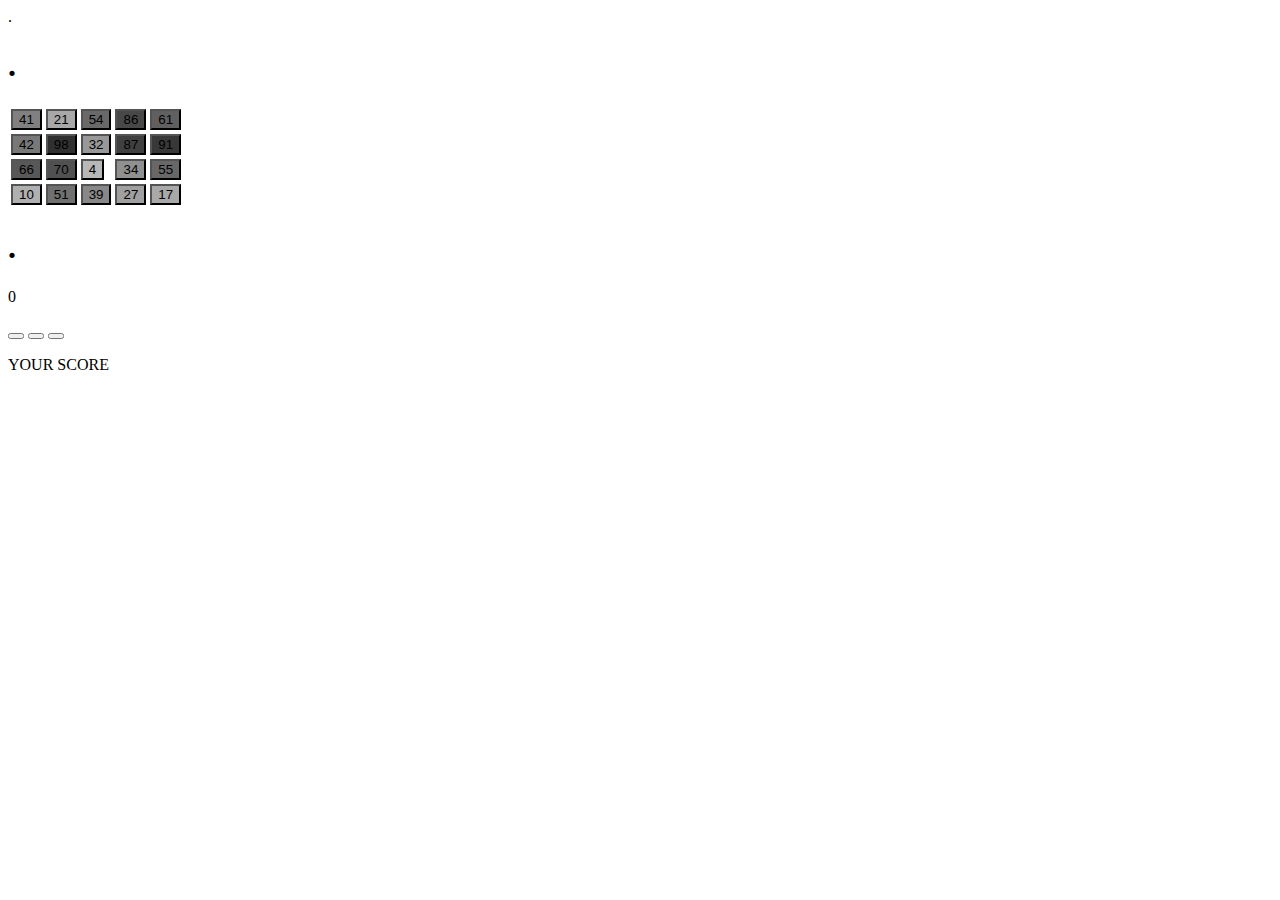
==== PROJECT-1/hacker/hacker.html @ f4ba1e06 "file added" ====
<!DOCTYPE html>
<html lang="en">

<head>
    <meta charset="UTF-8">
    <meta name="viewport" content="width=device-width, initial-scale=1.0">
    <title>Document</title>
    <link rel="shortcut icon" href="https://img.icons8.com/doodle/48/000000/controller--v1.png" type="image/x-icon" type=" image/x-icon ">
     <link rel="stylesheet" type="text/css" href="/mediah1.css">
</head>

<body style="background-image: url(/indexbck.png);">

    <div class=" root ">
        <div class="div1" style="background-image: url(/findme.png);">
            .
        </div>
        <div class="div2">
            <div>
                <h1 class="boardtext">
                   .
                </h1>
                <div class="boardcount">
                <div id="s1" class="scores">1</div>
                <div id = "s2" class="scores">2</div>
                <div id = "s3" class="scores">3</div>
                <div id="s4" class="scores">4</div>
                <div id="s5" class="scores">5</div>

                </div>
            </div>
        </div>
        <div class="ccc">
            <div id="cccc" class="cccc" >
                <table class="tab" >
                    <tr>
                        <td><div class="prime"><button id="1" class=but1>4</button></div></td>
                        <td><div class="prime"><button id="2" class=but1>4</button></div></td>
                        <td><div class="prime"><button id="3" class=but1>4</button></div></td>
                        <td><div class="prime"><button id="4" class=but1>4</button></div></td>
                        <td><div class="prime"><button id="5" class=but1>4</button></div></td>
                        
                    </tr>
                    <tr>
                        <td><div class="prime"><button id="6" class=but1>4</button></div></td>
                        <td><div class="prime"><button id="7" class=but1>4</button></div></td>
                        <td><div class="prime"><button id="8" class=but1>4</button></div></td>
                        <td><div class="prime"><button id="9" class=but1>4</button></div></td>
                        <td><div class="prime"><button id="10" class=but1>4</button></div></td>
                    </tr>
                    <tr>
                        <td><div class="prime"><button id="11" class=but1>4</button></div></td>
                        <td><div class="prime"><button id="12" class=but1>4</button></div></td>
                        <td><div class="prime"><button id="13" class=but1>4</button></div></td>
                        <td><div class="prime"><button id="14" class=but1>4</button></div></td>
                        <td><div class="prime"><button id="15" class=but1>4</button></div></td>
                    </tr>
                    <tr>
                        <td><div class="prime"><button id="16" class=but1>4</button></div></td>
                        <td><div class="prime"><button id="17" class=but1>4</button></div></td>
                        <td><div class="prime"><button id="18" class=but1>4</button></div></td>
                        <td><div class="prime"><button id="19" class=but1>4</button></div></td>
                        <td><div class="prime"><button id="20" class=but1>4</button></div></td>
                    </tr>
                </table>
            </div>
        </div>
        <div class="div3">
            <div>
                <h1 class="timetext">
                    .
                </h1>
                <div class="timecount">
                    <p id=" timer " class="timer">0</p>
                </div>
            </div>
        </div>
        <div class="div4" >
            <div class = "butdiv">
                <button id="play" class=" but2 play " onclick=" CountDown();"></button>
                <button id="Stop" class="but2 stop" onclick="myStopFunction();" ></button>
                <button id="Reset" class="but2 restart" onclick="restart();"></button>

            </div>

        </div>


    </div>
    
    <div id="countdown" class="countdown">
      <p id ="canvas" class="canvas"></p>
    </div>
     <div id="countdown1" class="countdown1">
      <p class="your">YOUR SCORE</p>
      <p id ="canvas1" class="yourtext">
     </p>
    </div>
 <audio controls preload="auto" loop style="display: none">
<source src="/tick.ogg" type="audio/ogg" />
</audio>
<audio controls preload="auto" style="display: none">
 <source src="/click.ogg" type="audio/ogg" />
</audio>
<audio controls preload="auto" style="display: none">
 <source src="/countdown.ogg" type="audio/ogg" />
</audio>
<audio controls preload="auto" style="display: none">
 <source src="/secondclick.ogg" type="audio/ogg" />
</audio>
    <script>
        var number = [1,2,3,4,5,6,7,8,9,10,11,12,13,14,15,16,17,18,19,20,21,22,23,24,25,26,27,28,29,30,31,32,33,34,35,36,37,38,39,40,41,42,43,44,45,46,47,48,49,50,51,52,53,54,55,56,57,58,59,60,61,62,63,64,65,66,67,68,69,70,71,72,73,74,75,76,77,78,79,80,81,82,83,84,85,86,87,88,89,90,91,92,93,94,95,96,97,98,99];
        
        var mycount;
        var go = 5;
        var caray = ["GO","1","2","3","4","5"]
        function CountDown(){
            secondclicki();
            countdowni();
            document.getElementById("canvas").innerText = caray[go];
             mycount =setInterval(function(){
                 go --;
             document.getElementById("canvas").innerText = caray[go];
                 if(go==(-1)){
                     document.getElementById("countdown").style.display="none";
                     clearInterval(mycount);
                     myFunction();
                     playi();
                 }
                
            },1000);
        }
                                     
        var countdown = 0;
        var myVar;                            
                                     
        function myFunction() {
            myVar = setInterval(function() {
                document.getElementById("play").disabled = "true";
                document.getElementById(" timer ").innerText = countdown.toFixed(1);
                countdown = countdown+0.1;
                
            }, 100);
        }

        function myStopFunction() {
            secondclicki();
            stopi();
            clearInterval(myVar);
        }
        var num =0;
        for(i = 0; i<document.getElementsByClassName("but1").length;i++){
            num = Math.floor(Math.random() * (--number.length));
            document.getElementsByClassName("but1")[i].innerText = number[num];
            number[num] =0;
            for(j = 0;j<number.length-1;j++){
                if(number[j]==0){
                    var inter = number[j];
                    number[j] = number[j+1];
                    number[j+1] = inter;
                }
            }
        }
        
        var myvay;
        var aray = new Array();
        for (i = 0;i<document.getElementsByClassName("but1").length;i++)
            {
                myvay =Number(document.getElementsByClassName("but1")[i].innerText);
                aray[i]=myvay;
            }
        aray.sort(function(a, b){return a-b}); 
        
        var last;
        
        for(i =0;i<20;i++){
            if(Number(document.getElementsByClassName("but1")[i].innerText == aray[19])){
               last = document.getElementsByClassName("but1")[i].attributes.id.nodeValue;
                
               }
        }
        
        document.getElementById("1").onclick = function(){
            clicki();
            var one = Number(document.getElementById("1").innerText);
            if(aray[0] == one) {
                document.getElementById("1").style.display="none";
                aray.shift();
                if(last == 1){
                   clearInterval(myVar);
                    Score();
                    stopi();
                    scoring();
                   }
            }
        }
        
        document.getElementById("2").onclick = function(){
            clicki();
            var one = Number(document.getElementById("2").innerText);
            if(aray[0] == one) {
                document.getElementById("2").style.display="none";
                aray.shift();
                if(last == 2){
                   clearInterval(myVar);
                    stopi();
                    Score();
                    scoring();
                   }
            }
        }
        
        document.getElementById("3").onclick = function(){
            clicki();
            var one = Number(document.getElementById("3").innerText);
            if(aray[0] == one) {
                document.getElementById("3").style.display="none";
                aray.shift();
                if(last == 3){
                   clearInterval(myVar);
                    Score();
                    stopi();
                    scoring();
                   }
            }
        }
        
        document.getElementById("4").onclick = function(){
            clicki();
            var one = Number(document.getElementById("4").innerText);
            if(aray[0] == one) {
                document.getElementById("4").style.display="none";
                aray.shift();
                if(last == 4){
                   clearInterval(myVar);
                    Score();
                    stopi();
                    scoring();
                   }
            }
        }
        
        document.getElementById("5").onclick = function(){
            clicki();
            var one = Number(document.getElementById("5").innerText);
            if(aray[0] == one) {
                document.getElementById("5").style.display="none";
                aray.shift();
                if(last == 5){
                   clearInterval(myVar);
                    Score();
                    stopi();
                    scoring();
                   }
            }
        }
        
        document.getElementById("6").onclick = function(){
            clicki();
            var one = Number(document.getElementById("6").innerText);
            if(aray[0] == one) {
                document.getElementById("6").style.display="none";
                aray.shift();
                if(last == 6){
                   clearInterval(myVar);
                    Score();
                    stopi();
                    scoring();
                   }
            }
        }
        
        document.getElementById("7").onclick = function(){
            clicki();
            var one = Number(document.getElementById("7").innerText);
            if(aray[0] == one) {
                document.getElementById("7").style.display="none";
                aray.shift();
                if(last == 7){
                   clearInterval(myVar);
                    Score();
                    stopi();
                    scoring();
                   }
            }
        }
        
        document.getElementById("8").onclick = function(){
            clicki();
            var one = Number(document.getElementById("8").innerText);
            if(aray[0] == one) {
                document.getElementById("8").style.display="none";
                aray.shift();
                if(last == 8){
                   clearInterval(myVar);
                    Score();
                    stopi();
                    scoring();
                   }
            }
        }
        
        document.getElementById("9").onclick = function(){
            clicki();
            var one = Number(document.getElementById("9").innerText);
            if(aray[0] == one) {
                document.getElementById("9").style.display="none";
                aray.shift();
                if(last == 9){
                   clearInterval(myVar);
                    Score();
                    stopi();
                    scoring();
                   }
            }
        }
        
        document.getElementById("10").onclick = function(){
            clicki();
            var one = Number(document.getElementById("10").innerText);
            if(aray[0] == one) {
                document.getElementById("10").style.display="none";
                aray.shift();
                if(last == 10){
                   clearInterval(myVar);
                    Score();
                    stopi();
                    scoring();
                   }
            }
        }
        
        document.getElementById("11").onclick = function(){
            clicki();
            var one = Number(document.getElementById("11").innerText);
            if(aray[0] == one) {
                document.getElementById("11").style.display="none";
                aray.shift();
                if(last == 11){
                   clearInterval(myVar);
                    Score();
                    stopi();
                    scoring();
                   }
            }
        }
        
        document.getElementById("12").onclick = function(){
            clicki();
            var one = Number(document.getElementById("12").innerText);
            if(aray[0] == one) {
                document.getElementById("12").style.display="none";
                aray.shift();
                if(last == 12){
                   clearInterval(myVar);
                    Score();
                    stopi();
                    scoring();
                   }
            }
        }
        
        document.getElementById("13").onclick = function(){
            clicki();
            var one = Number(document.getElementById("13").innerText);
            if(aray[0] == one) {
                document.getElementById("13").style.display="none";
                aray.shift();
                if(last == 13){
                   clearInterval(myVar);
                    Score();
                    stopi();
                    scoring();
                   }
            }
        }
        
        document.getElementById("14").onclick = function(){
            clicki();
            var one = Number(document.getElementById("14").innerText);
            if(aray[0] == one) {
                document.getElementById("14").style.display="none";
                aray.shift();
                if(last == 14){
                   clearInterval(myVar);
                    Score();
                    stopi();
                    scoring();
                   }
            }
        }
        
        document.getElementById("15").onclick = function(){
            clicki();
            var one = Number(document.getElementById("15").innerText);
            if(aray[0] == one) {
                document.getElementById("15").style.display="none";
                aray.shift();
                if(last == 15){
                   clearInterval(myVar);
                    Score();
                    stopi();
                    scoring();
                   }
            }
        }
        
        document.getElementById("16").onclick = function(){
            clicki();
            var one = Number(document.getElementById("16").innerText);
            if(aray[0] == one) {
                document.getElementById("16").style.display="none";
                aray.shift();
                if(last == 16){
                   clearInterval(myVar);
                    Score();
                    stopi();
                    scoring();
                   }
            }
        }
        
        document.getElementById("17").onclick = function(){
            clicki();
            var one = Number(document.getElementById("17").innerText);
            if(aray[0] == one) {
                document.getElementById("17").style.display="none";
                aray.shift();
                if(last == 17){
                   clearInterval(myVar);
                    Score();
                    stopi();
                    scoring();
                   }
            }
        }
        
        document.getElementById("18").onclick = function(){
            clicki();
            var one = Number(document.getElementById("18").innerText);
            if(aray[0] == one) {
                document.getElementById("18").style.display="none";
                aray.shift();
                if(last == 18){
                   clearInterval(myVar);
                    Score();
                    stopi();
                    scoring();
                   }
            }
        }
        
        document.getElementById("19").onclick = function(){
            clicki();
            var one = Number(document.getElementById("19").innerText);
            if(aray[0] == one) {
                document.getElementById("19").style.display="none";
                aray.shift();
                if(last == 19){
                   clearInterval(myVar);
                    Score();
                    stopi();
                    scoring();
                   }
            }
        }
        
        document.getElementById("20").onclick = function(){
            clicki();
            var one = Number(document.getElementById("20").innerText);
            if(aray[0] == one) {
                document.getElementById("20").style.display="none";
                aray.shift();
                if(last == 20){
                   clearInterval(myVar);
                    Score();
                    stopi();
                    scoring();
                   }
            }
        }
        
         for(i =0;i<20;i++){
            if(Number(document.getElementsByClassName("but1")[i].innerText == aray[0])){
                  document.getElementsByClassName("but1")[i].style.backgroundColor = "rgb(184,184,184)";
                }
             if(Number(document.getElementsByClassName("but1")[i].innerText == aray[1])){
                document.getElementsByClassName("but1")[i].style.backgroundColor = 
                 "rgb(176,176,176)";
                }
             if(Number(document.getElementsByClassName("but1")[i].innerText == aray[2])){
                document.getElementsByClassName("but1")[i].style.backgroundColor = 
                    "rgb(169,169,169)";
                }
             if(Number(document.getElementsByClassName("but1")[i].innerText == aray[3])){
                document.getElementsByClassName("but1")[i].style.backgroundColor = 
                    "rgb(168,168,168)";
                }
             if(Number(document.getElementsByClassName("but1")[i].innerText == aray[4])){
                document.getElementsByClassName("but1")[i].style.backgroundColor = 
                    "rgb(160,160,160)";
                }
             else if(Number(document.getElementsByClassName("but1")[i].innerText == aray[5])){
                document.getElementsByClassName("but1")[i].style.backgroundColor = 
                    "rgb(152,152,152)";
                }
             else if(Number(document.getElementsByClassName("but1")[i].innerText == aray[6])){
                document.getElementsByClassName("but1")[i].style.backgroundColor = 
                    "rgb(144,144,144)";
                }
             else if(Number(document.getElementsByClassName("but1")[i].innerText == aray[7])){
                document.getElementsByClassName("but1")[i].style.backgroundColor =
                    "rgb(136,136,136)";
                }
             else if(Number(document.getElementsByClassName("but1")[i].innerText == aray[8])){
                document.getElementsByClassName("but1")[i].style.backgroundColor = 
                    "rgb(128,128,128)";
                }
             else if(Number(document.getElementsByClassName("but1")[i].innerText == aray[9])){
                document.getElementsByClassName("but1")[i].style.backgroundColor = 
                    "rgb(120,120,120)";
                }
             else if(Number(document.getElementsByClassName("but1")[i].innerText == aray[10])){
                document.getElementsByClassName("but1")[i].style.backgroundColor = 
                    "rgb(112,112,112)";
                }
             else if(Number(document.getElementsByClassName("but1")[i].innerText == aray[11])){
                document.getElementsByClassName("but1")[i].style.backgroundColor = 
                    "rgb(105,105,105)";
                }
             else if(Number(document.getElementsByClassName("but1")[i].innerText == aray[12])){
                document.getElementsByClassName("but1")[i].style.backgroundColor = 
                    "rgb(104,104,104)";
                }
             else if(Number(document.getElementsByClassName("but1")[i].innerText == aray[13])){
                document.getElementsByClassName("but1")[i].style.backgroundColor = 
                    "rgb(96,96,96)";
                }
             else if(Number(document.getElementsByClassName("but1")[i].innerText == aray[14])){
                document.getElementsByClassName("but1")[i].style.backgroundColor = 
                    "rgb(88,88,88)";
                }
             else if(Number(document.getElementsByClassName("but1")[i].innerText == aray[15])){
                document.getElementsByClassName("but1")[i].style.backgroundColor = 
                    "rgb(80,80,80)";
                }
             else if(Number(document.getElementsByClassName("but1")[i].innerText == aray[16])){
                document.getElementsByClassName("but1")[i].style.backgroundColor = 
                    "rgb(72,72,72)";
                }
             else if(Number(document.getElementsByClassName("but1")[i].innerText == aray[17])){
                document.getElementsByClassName("but1")[i].style.backgroundColor = 
                    "rgb(64,64,64)";
                }
             else if(Number(document.getElementsByClassName("but1")[i].innerText == aray[18])){
                document.getElementsByClassName("but1")[i].style.backgroundColor = 
                    "rgb(56,56,56)";
                }
             else if(Number(document.getElementsByClassName("but1")[i].innerText == aray[19])){
                document.getElementsByClassName("but1")[i].style.backgroundColor = 
                    "rgb(48,48,48)";
                }
        }
        
       function Score(){
        document.getElementById("countdown1").style.display="block";
         document.getElementById("canvas1").innerText =(countdown-0.1).toFixed(1);
        
       }
    function playi(){
    document.getElementsByTagName("audio")[0].play();
        document.getElementsByTagName("audio")[0].volume = 0.1;
           
     } 
     function stopi(){
    document.getElementsByTagName("audio")[0].pause();
     } 
      function clicki(){
    document.getElementsByTagName("audio")[1].play();
     }  
      function countdowni(){
    document.getElementsByTagName("audio")[2].play();
           
     }   
    function secondclicki(){
    document.getElementsByTagName("audio")[3].play();
           
     }
    function restart(){ 
    location.reload(true);
        
     } 
        var scores = ["SH11","SH12","SH13","SH14","SH15"];
        for(i = 0;i<scores.length;i++){
            if(window.localStorage.getItem(scores[i]) == null){
            window.localStorage.setItem(scores[i],9999999999999);
            document.getElementsByClassName("scores")[i].style.display="none";
          }
      }
        
    function scoresetting(){
        var scorearray =document.getElementsByClassName("scores");
        for(i = 0;i<scores.length;i++){
            document.getElementsByClassName("scores")[i].innerText = window.localStorage.getItem(scores[i]);
            if(window.localStorage.getItem(scores[i])!=9999999999999 )
                {document.getElementsByClassName("scores")[i].style.display="block";
                }
            else{
                document.getElementsByClassName("scores")[i].style.display="none";
            }
    }
    }
    function scoring(){
    
        for(i = 0;i<scores.length;i++){
            
            if(Number(window.localStorage.getItem(scores[i]))>=(countdown-0.1).toFixed(1)){
                for(j = scores.length-1;j>i;j--){
                    window.localStorage.setItem(scores[j],window.localStorage.getItem(scores[j-1]));
                }
                window.localStorage.setItem(scores[i],String((countdown-0.1).toFixed(1)));
                scoresetting();
                break;
            }
        
        }
    }
    
    window.onload = function(){
        scoresetting();
    }    
    
        
        
    </script>
</body>

</html>
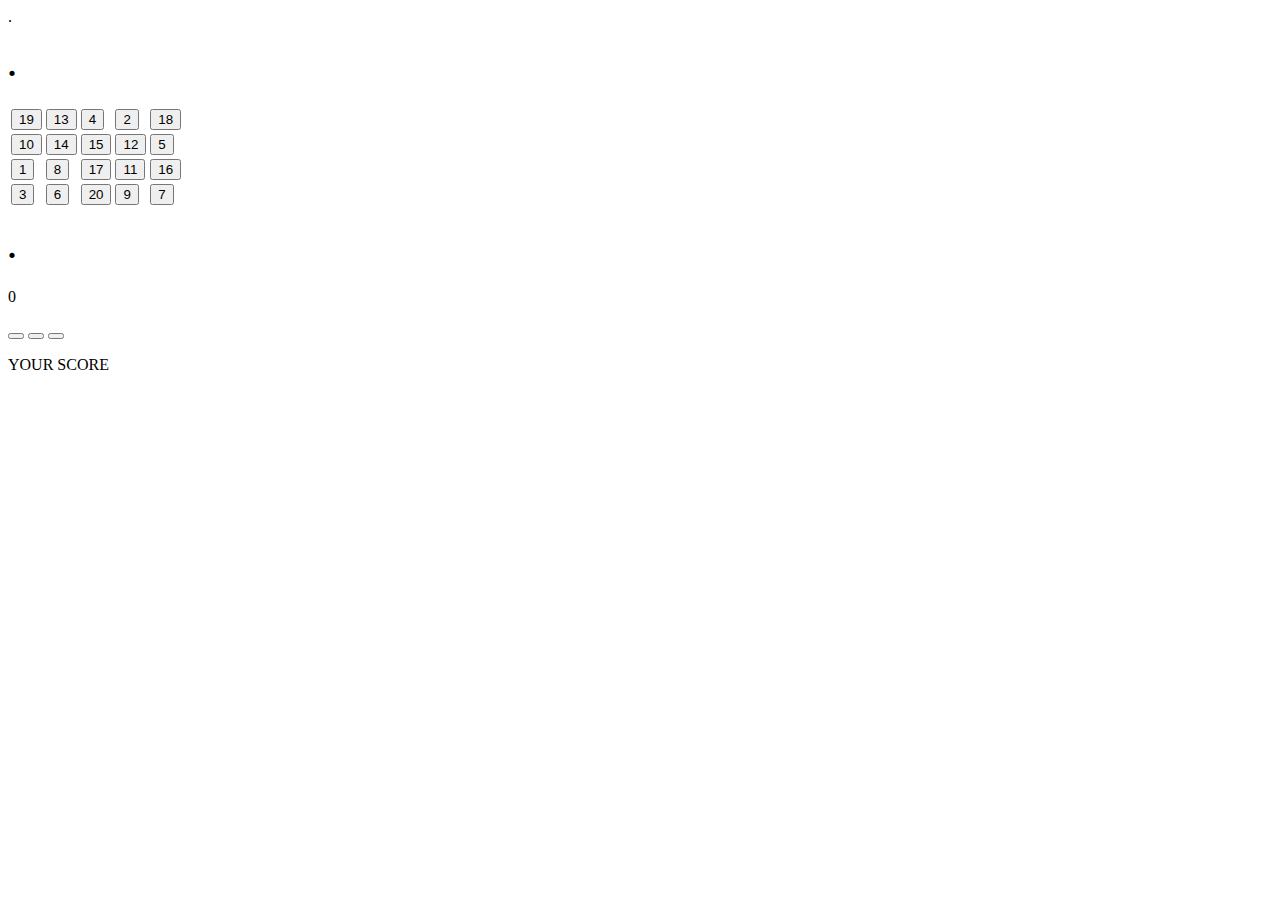
==== commit aab9dec0: "reformatted" ====
--- a/PROJECT-1/hacker/hacker.html
+++ b/PROJECT-1/hacker/hacker.html
@@ -6,13 +6,13 @@
     <meta name="viewport" content="width=device-width, initial-scale=1.0">
     <title>Document</title>
     <link rel="shortcut icon" href="https://img.icons8.com/doodle/48/000000/controller--v1.png" type="image/x-icon" type=" image/x-icon ">
-     <link rel="stylesheet" type="text/css" href="/mediah1.css">
+     <link rel="stylesheet" type="text/css" href="/css/mediah1.css">
 </head>
 
-<body style="background-image: url(/indexbck.png);">
+<body style="background-image: url(/images/indexbck.jpg);">
 
     <div class=" root ">
-        <div class="div1" style="background-image: url(/findme.png);">
+        <div class="div1" style="background-image: url(/images/findme.jpg);">
             .
         </div>
         <div class="div2">
@@ -97,19 +97,19 @@
      </p>
     </div>
  <audio controls preload="auto" loop style="display: none">
-<source src="/tick.ogg" type="audio/ogg" />
+<source src="/sounds/tick.ogg" type="audio/ogg" />
 </audio>
 <audio controls preload="auto" style="display: none">
- <source src="/click.ogg" type="audio/ogg" />
+ <source src="/sounds/click.ogg" type="audio/ogg" />
 </audio>
 <audio controls preload="auto" style="display: none">
- <source src="/countdown.ogg" type="audio/ogg" />
+ <source src="/sounds/countdown.ogg" type="audio/ogg" />
 </audio>
 <audio controls preload="auto" style="display: none">
- <source src="/secondclick.ogg" type="audio/ogg" />
+ <source src="/sounds/secondclick.ogg" type="audio/ogg" />
 </audio>
     <script>
-        var number = [1,2,3,4,5,6,7,8,9,10,11,12,13,14,15,16,17,18,19,20,21,22,23,24,25,26,27,28,29,30,31,32,33,34,35,36,37,38,39,40,41,42,43,44,45,46,47,48,49,50,51,52,53,54,55,56,57,58,59,60,61,62,63,64,65,66,67,68,69,70,71,72,73,74,75,76,77,78,79,80,81,82,83,84,85,86,87,88,89,90,91,92,93,94,95,96,97,98,99];
+        var number = [1,2,3,4,5,6,7,8,9,10,11,12,13,14,15,16,17,18,19,20,21];
         
         var mycount;
         var go = 5;
@@ -125,6 +125,7 @@
                      document.getElementById("countdown").style.display="none";
                      clearInterval(mycount);
                      myFunction();
+                     color();
                      playi();
                  }
                 
@@ -180,13 +181,20 @@
                }
         }
         
-        document.getElementById("1").onclick = function(){
+    document.getElementById("1").onclick = function(){
             clicki();
             var one = Number(document.getElementById("1").innerText);
             if(aray[0] == one) {
-                document.getElementById("1").style.display="none";
-                aray.shift();
-                if(last == 1){
+                aray.shift();
+                if(one+document.getElementsByClassName("but1").length<=3*document.getElementsByClassName("but1").length){
+                    aray.push(one+document.getElementsByClassName("but1").length);
+                    document.getElementById("1").innerText=aray[aray.length-1];
+                    color();
+                }
+                else{
+                    document.getElementById("1").style.display="none";
+                }
+                if(one == 60){
                    clearInterval(myVar);
                     Score();
                     stopi();
@@ -199,12 +207,19 @@
             clicki();
             var one = Number(document.getElementById("2").innerText);
             if(aray[0] == one) {
-                document.getElementById("2").style.display="none";
-                aray.shift();
-                if(last == 2){
-                   clearInterval(myVar);
-                    stopi();
-                    Score();
+                aray.shift();
+                if(one+document.getElementsByClassName("but1").length<=3*document.getElementsByClassName("but1").length){
+                    aray.push(one+document.getElementsByClassName("but1").length);
+                    document.getElementById("2").innerText=aray[aray.length-1];
+                    color();
+                }
+                else{
+                    document.getElementById("2").style.display="none";
+                }
+                if(one == 60){
+                   clearInterval(myVar);
+                    Score();
+                    stopi();
                     scoring();
                    }
             }
@@ -214,9 +229,16 @@
             clicki();
             var one = Number(document.getElementById("3").innerText);
             if(aray[0] == one) {
-                document.getElementById("3").style.display="none";
-                aray.shift();
-                if(last == 3){
+                aray.shift();
+                if(one+document.getElementsByClassName("but1").length<=3*document.getElementsByClassName("but1").length){
+                    aray.push(one+document.getElementsByClassName("but1").length);
+                    document.getElementById("3").innerText=aray[aray.length-1];
+                    color();
+                }
+                else{
+                    document.getElementById("3").style.display="none";
+                }
+                if(one == 60){
                    clearInterval(myVar);
                     Score();
                     stopi();
@@ -229,9 +251,17 @@
             clicki();
             var one = Number(document.getElementById("4").innerText);
             if(aray[0] == one) {
-                document.getElementById("4").style.display="none";
-                aray.shift();
-                if(last == 4){
+                aray.shift();
+                if(one+document.getElementsByClassName("but1").length<=3*document.getElementsByClassName("but1").length){
+                    aray.push(one+document.getElementsByClassName("but1").length);
+                    document.getElementById("4").innerText=aray[aray.length-1];
+                    color();
+                }
+                else{
+                    document.getElementById("4").style.display="none";
+                
+                }
+                if(one == 60){
                    clearInterval(myVar);
                     Score();
                     stopi();
@@ -244,9 +274,18 @@
             clicki();
             var one = Number(document.getElementById("5").innerText);
             if(aray[0] == one) {
-                document.getElementById("5").style.display="none";
-                aray.shift();
-                if(last == 5){
+                aray.shift();
+                if(one+document.getElementsByClassName("but1").length<=3*document.getElementsByClassName("but1").length){
+                    aray.push(one+document.getElementsByClassName("but1").length);
+                    document.getElementById("5").innerText=aray[aray.length-1];
+                    
+                    color();
+                }
+                else{
+                    document.getElementById("5").style.display="none";
+                    
+                }
+                if(one == 60){
                    clearInterval(myVar);
                     Score();
                     stopi();
@@ -259,9 +298,17 @@
             clicki();
             var one = Number(document.getElementById("6").innerText);
             if(aray[0] == one) {
-                document.getElementById("6").style.display="none";
-                aray.shift();
-                if(last == 6){
+                aray.shift();
+                if(one+document.getElementsByClassName("but1").length<=3*document.getElementsByClassName("but1").length){
+                    aray.push(one+document.getElementsByClassName("but1").length);
+                    document.getElementById("6").innerText=aray[aray.length-1];
+                    
+                    color();
+                }
+                else{
+                    document.getElementById("6").style.display="none";
+                }
+                if(one == 60){
                    clearInterval(myVar);
                     Score();
                     stopi();
@@ -274,9 +321,18 @@
             clicki();
             var one = Number(document.getElementById("7").innerText);
             if(aray[0] == one) {
-                document.getElementById("7").style.display="none";
-                aray.shift();
-                if(last == 7){
+                aray.shift();
+                if(one+document.getElementsByClassName("but1").length<=3*document.getElementsByClassName("but1").length){
+                    aray.push(one+document.getElementsByClassName("but1").length);
+                    document.getElementById("7").innerText=aray[aray.length-1];
+                    
+                    color();
+                }
+                else{
+                    document.getElementById("7").style.display="none";
+                    
+                }
+                if(one == 60){
                    clearInterval(myVar);
                     Score();
                     stopi();
@@ -289,9 +345,18 @@
             clicki();
             var one = Number(document.getElementById("8").innerText);
             if(aray[0] == one) {
-                document.getElementById("8").style.display="none";
-                aray.shift();
-                if(last == 8){
+                aray.shift();
+                if(one+document.getElementsByClassName("but1").length<=3*document.getElementsByClassName("but1").length){
+                    aray.push(one+document.getElementsByClassName("but1").length);
+                    document.getElementById("8").innerText=aray[aray.length-1];
+                    
+                    color();
+                }
+                else{
+                    document.getElementById("8").style.display="none";
+                    
+                }
+                if(one == 60){
                    clearInterval(myVar);
                     Score();
                     stopi();
@@ -304,9 +369,18 @@
             clicki();
             var one = Number(document.getElementById("9").innerText);
             if(aray[0] == one) {
-                document.getElementById("9").style.display="none";
-                aray.shift();
-                if(last == 9){
+                aray.shift();
+                if(one+document.getElementsByClassName("but1").length<=3*document.getElementsByClassName("but1").length){
+                    aray.push(one+document.getElementsByClassName("but1").length);
+                    document.getElementById("9").innerText=aray[aray.length-1];
+                    
+                    color();
+                }
+                else{
+                    document.getElementById("9").style.display="none";
+                    
+                }
+                if(one == 60){
                    clearInterval(myVar);
                     Score();
                     stopi();
@@ -317,11 +391,20 @@
         
         document.getElementById("10").onclick = function(){
             clicki();
-            var one = Number(document.getElementById("10").innerText);
-            if(aray[0] == one) {
-                document.getElementById("10").style.display="none";
-                aray.shift();
-                if(last == 10){
+           var one = Number(document.getElementById("10").innerText);
+            if(aray[0] == one) {
+                aray.shift();
+                if(one+document.getElementsByClassName("but1").length<=3*document.getElementsByClassName("but1").length){
+                    aray.push(one+document.getElementsByClassName("but1").length);
+                    document.getElementById("10").innerText=aray[aray.length-1];
+                    
+                    color();
+                }
+                else{
+                    document.getElementById("10").style.display="none";
+                    
+                }
+                if(one == 60){
                    clearInterval(myVar);
                     Score();
                     stopi();
@@ -334,9 +417,18 @@
             clicki();
             var one = Number(document.getElementById("11").innerText);
             if(aray[0] == one) {
-                document.getElementById("11").style.display="none";
-                aray.shift();
-                if(last == 11){
+                aray.shift();
+                if(one+document.getElementsByClassName("but1").length<=3*document.getElementsByClassName("but1").length){
+                    aray.push(one+document.getElementsByClassName("but1").length);
+                    document.getElementById("11").innerText=aray[aray.length-1];
+                    
+                    color();
+                }
+                else{
+                    document.getElementById("11").style.display="none";
+                    
+                }
+                if(one == 60){
                    clearInterval(myVar);
                     Score();
                     stopi();
@@ -349,9 +441,18 @@
             clicki();
             var one = Number(document.getElementById("12").innerText);
             if(aray[0] == one) {
-                document.getElementById("12").style.display="none";
-                aray.shift();
-                if(last == 12){
+                aray.shift();
+                if(one+document.getElementsByClassName("but1").length<=3*document.getElementsByClassName("but1").length){
+                    aray.push(one+document.getElementsByClassName("but1").length);
+                    document.getElementById("12").innerText=aray[aray.length-1];
+                    
+                    color();
+                }
+                else{
+                    document.getElementById("12").style.display="none";
+                    
+                }
+                if(one == 60){
                    clearInterval(myVar);
                     Score();
                     stopi();
@@ -364,9 +465,18 @@
             clicki();
             var one = Number(document.getElementById("13").innerText);
             if(aray[0] == one) {
-                document.getElementById("13").style.display="none";
-                aray.shift();
-                if(last == 13){
+                aray.shift();
+                if(one+document.getElementsByClassName("but1").length<=3*document.getElementsByClassName("but1").length){
+                    aray.push(one+document.getElementsByClassName("but1").length);
+                    document.getElementById("13").innerText=aray[aray.length-1];
+                    
+                    color();
+                }
+                else{
+                    document.getElementById("13").style.display="none";
+                   
+                }
+                if(one == 60){
                    clearInterval(myVar);
                     Score();
                     stopi();
@@ -379,9 +489,18 @@
             clicki();
             var one = Number(document.getElementById("14").innerText);
             if(aray[0] == one) {
-                document.getElementById("14").style.display="none";
-                aray.shift();
-                if(last == 14){
+                aray.shift();
+                if(one+document.getElementsByClassName("but1").length<=3*document.getElementsByClassName("but1").length){
+                    aray.push(one+document.getElementsByClassName("but1").length);
+                    document.getElementById("14").innerText=aray[aray.length-1];
+                    
+                    color();
+                }
+                else{
+                    document.getElementById("14").style.display="none";
+                    
+                }
+                if(one == 60){
                    clearInterval(myVar);
                     Score();
                     stopi();
@@ -394,9 +513,18 @@
             clicki();
             var one = Number(document.getElementById("15").innerText);
             if(aray[0] == one) {
-                document.getElementById("15").style.display="none";
-                aray.shift();
-                if(last == 15){
+                aray.shift();
+                if(one+document.getElementsByClassName("but1").length<=3*document.getElementsByClassName("but1").length){
+                    aray.push(one+document.getElementsByClassName("but1").length);
+                    document.getElementById("15").innerText=aray[aray.length-1];
+                   
+                    color();
+                }
+                else{
+                    document.getElementById("15").style.display="none";
+                    
+                }
+                if(one == 60){
                    clearInterval(myVar);
                     Score();
                     stopi();
@@ -409,9 +537,16 @@
             clicki();
             var one = Number(document.getElementById("16").innerText);
             if(aray[0] == one) {
-                document.getElementById("16").style.display="none";
-                aray.shift();
-                if(last == 16){
+                aray.shift();
+                if(one+document.getElementsByClassName("but1").length<=3*document.getElementsByClassName("but1").length){
+                    aray.push(one+document.getElementsByClassName("but1").length);
+                    document.getElementById("16").innerText=aray[aray.length-1];
+                    color();
+                }
+                else{
+                    document.getElementById("16").style.display="none";
+                }
+                if(one == 60){
                    clearInterval(myVar);
                     Score();
                     stopi();
@@ -422,11 +557,19 @@
         
         document.getElementById("17").onclick = function(){
             clicki();
-            var one = Number(document.getElementById("17").innerText);
-            if(aray[0] == one) {
-                document.getElementById("17").style.display="none";
-                aray.shift();
-                if(last == 17){
+           var one = Number(document.getElementById("17").innerText);
+            if(aray[0] == one) {
+                aray.shift();
+                if(one+document.getElementsByClassName("but1").length<=3*document.getElementsByClassName("but1").length){
+                    aray.push(one+document.getElementsByClassName("but1").length);
+                    document.getElementById("17").innerText=aray[aray.length-1];
+                    color();
+                }
+                else{
+                    document.getElementById("17").style.display="none";
+                    
+                }
+                if(one == 60){
                    clearInterval(myVar);
                     Score();
                     stopi();
@@ -439,9 +582,18 @@
             clicki();
             var one = Number(document.getElementById("18").innerText);
             if(aray[0] == one) {
-                document.getElementById("18").style.display="none";
-                aray.shift();
-                if(last == 18){
+                aray.shift();
+                if(one+document.getElementsByClassName("but1").length<=3*document.getElementsByClassName("but1").length){
+                    aray.push(one+document.getElementsByClassName("but1").length);
+                    document.getElementById("18").innerText=aray[aray.length-1];
+                    
+                    color();
+                }
+                else{
+                    document.getElementById("18").style.display="none";
+                   
+                }
+                if(one == 60){
                    clearInterval(myVar);
                     Score();
                     stopi();
@@ -452,11 +604,20 @@
         
         document.getElementById("19").onclick = function(){
             clicki();
-            var one = Number(document.getElementById("19").innerText);
-            if(aray[0] == one) {
-                document.getElementById("19").style.display="none";
-                aray.shift();
-                if(last == 19){
+           var one = Number(document.getElementById("19").innerText);
+            if(aray[0] == one) {
+                aray.shift();
+                if(one+document.getElementsByClassName("but1").length<=3*document.getElementsByClassName("but1").length){
+                    aray.push(one+document.getElementsByClassName("but1").length);
+                    document.getElementById("19").innerText=aray[aray.length-1];
+                    
+                    color();
+                }
+                else{
+                    document.getElementById("19").style.display="none";
+                    
+                }
+                if(one == 60){
                    clearInterval(myVar);
                     Score();
                     stopi();
@@ -467,20 +628,30 @@
         
         document.getElementById("20").onclick = function(){
             clicki();
-            var one = Number(document.getElementById("20").innerText);
-            if(aray[0] == one) {
-                document.getElementById("20").style.display="none";
-                aray.shift();
-                if(last == 20){
-                   clearInterval(myVar);
-                    Score();
-                    stopi();
-                    scoring();
-                   }
-            }
-        }
-        
-         for(i =0;i<20;i++){
+           var one = Number(document.getElementById("20").innerText);
+            if(aray[0] == one) {
+                aray.shift();
+                if(one+document.getElementsByClassName("but1").length<=3*document.getElementsByClassName("but1").length){
+                    aray.push(one+document.getElementsByClassName("but1").length);
+                    document.getElementById("20").innerText=aray[aray.length-1];
+                    
+                    color();
+                }
+                else{
+                    document.getElementById("20").style.display="none";
+                    
+                }
+                if(one == 60){
+                   clearInterval(myVar);
+                    Score();
+                    stopi();
+                    scoring();
+                   }
+            }
+        }
+        
+        function color(){
+             for(i =0;i<20;i++){
             if(Number(document.getElementsByClassName("but1")[i].innerText == aray[0])){
                   document.getElementsByClassName("but1")[i].style.backgroundColor = "rgb(184,184,184)";
                 }
@@ -560,6 +731,7 @@
                 document.getElementsByClassName("but1")[i].style.backgroundColor = 
                     "rgb(48,48,48)";
                 }
+        }
         }
         
        function Score(){
